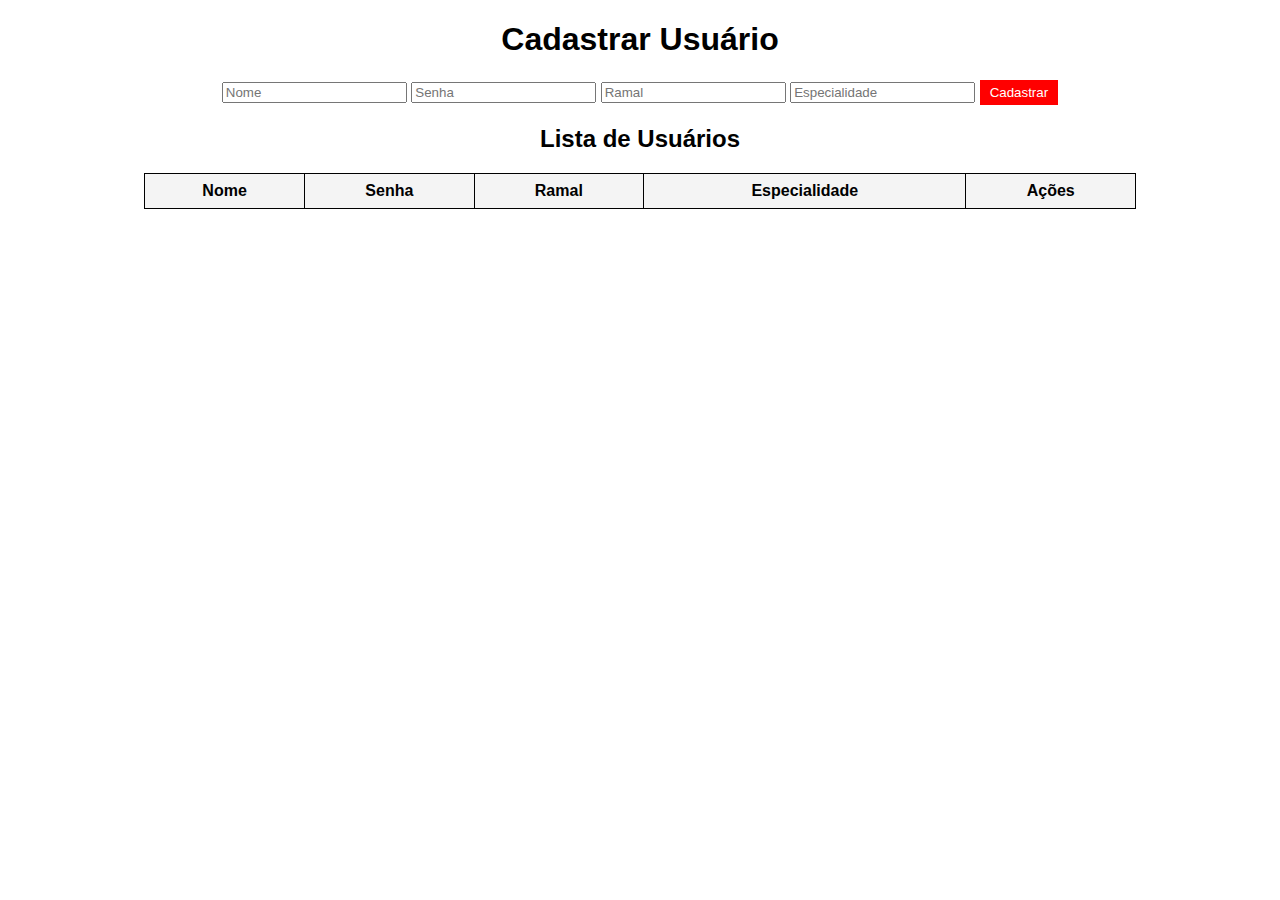
==== AtividadeAspNet1/wwwRoot/index.html @ a6f2305b "26/03" ====
<!DOCTYPE html>
<html lang="pt-BR">
<head>
    <meta charset="UTF-8">
    <meta name="viewport" content="width=device-width, initial-scale=1.0">
    <title>Gerenciamento de Usuários</title>
    <script src="script.js" defer></script>
    <style>
        body {
            font-family: Arial, sans-serif;
            text-align: center;
            margin: 20px;
        }
        table {
            width: 80%;
            margin: 20px auto;
            border-collapse: collapse;
        }
        th, td {
            border: 1px solid black;
            padding: 8px;
        }
        th {
            background-color: #f4f4f4;
        }
        button {
            cursor: pointer;
            background-color: red;
            color: white;
            border: none;
            padding: 5px 10px;
        }
        button:hover {
            background-color: darkred;
        }
    </style>
</head>
<body>

    <h1>Cadastrar Usuário</h1>

    <form id="userForm" onsubmit="POST(event)">
        <input type="text" id="nome" placeholder="Nome" required>
        <input type="password" id="password" placeholder="Senha" required>
        <input type="number" id="ramal" placeholder="Ramal" required>
        <input type="text" id="especialidade" placeholder="Especialidade" required>
        <button type="submit">Cadastrar</button>
    </form>

    <h2>Lista de Usuários</h2>
    
    <table>
        <thead>
            <tr>
                <th>Nome</th>
                <th>Senha</th>
                <th>Ramal</th>
                <th>Especialidade</th>
                <th>Ações</th>
            </tr>
        </thead>
        <tbody>
            
        </tbody>
    </table>

</body>
</html>
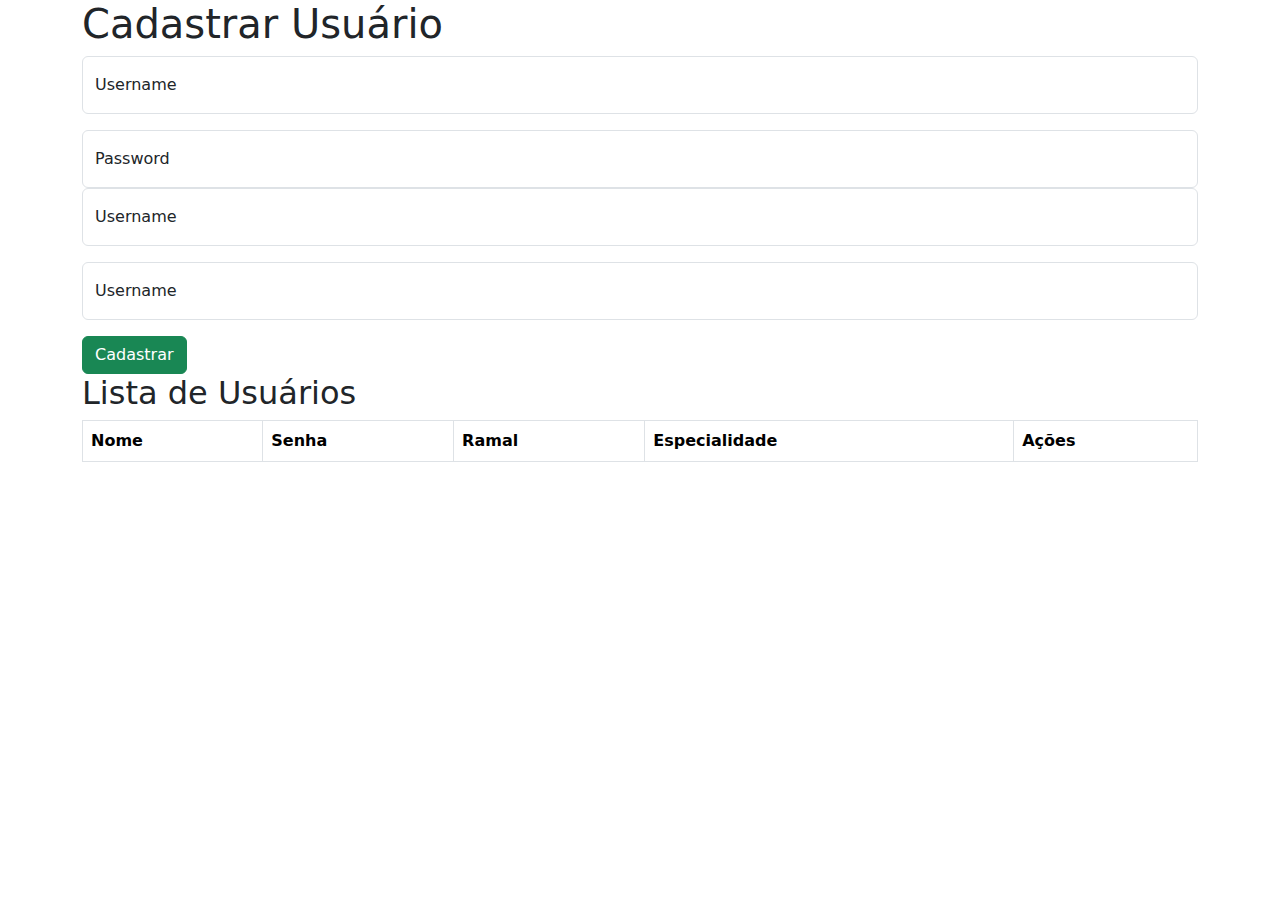
==== commit 03185135: "28/03" ====
--- a/AtividadeAspNet1/wwwRoot/index.html
+++ b/AtividadeAspNet1/wwwRoot/index.html
@@ -5,64 +5,67 @@
     <meta name="viewport" content="width=device-width, initial-scale=1.0">
     <title>Gerenciamento de Usuários</title>
     <script src="script.js" defer></script>
-    <style>
-        body {
-            font-family: Arial, sans-serif;
-            text-align: center;
-            margin: 20px;
-        }
-        table {
-            width: 80%;
-            margin: 20px auto;
-            border-collapse: collapse;
-        }
-        th, td {
-            border: 1px solid black;
-            padding: 8px;
-        }
-        th {
-            background-color: #f4f4f4;
-        }
-        button {
-            cursor: pointer;
-            background-color: red;
-            color: white;
-            border: none;
-            padding: 5px 10px;
-        }
-        button:hover {
-            background-color: darkred;
-        }
-    </style>
+    <link href="https://cdn.jsdelivr.net/npm/bootstrap@5.3.3/dist/css/bootstrap.min.css" rel="stylesheet" integrity="sha384-QWTKZyjpPEjISv5WaRU9OFeRpok6YctnYmDr5pNlyT2bRjXh0JMhjY6hW+ALEwIH" crossorigin="anonymous">
+    <link rel="stylesheet" href="style.css">
 </head>
 <body>
+    <div class="container">
+        <h1>Cadastrar Usuário</h1>
+        <form id="userForm" onsubmit="Salvar(event)">
+            <input type="hidden" id="id">
+            <!-- <input type="text" id="nome" placeholder="Nome" required>
+            <input type="password" id="password" placeholder="Senha" required> -->
+            
+            <div class="input-group mb-3">
+                <div class="form-floating">
+                  <input type="text" id="nome" class="form-control" id="floatingInputGroup1" placeholder="Nome">
+                  <label for="floatingInputGroup1">Username</label>
+                </div>
+            </div>
+    
+            <div class="form-floating">
+                <input type="password" id="password" class="form-control" id="floatingPassword" placeholder="Password">
+                <label for="floatingPassword">Password</label>
+            </div>
+    
+            <div class="input-group mb-3">
+                <div class="form-floating">
+                  <input type="text" id="ramal" class="form-control" id="floatingInputGroup1" placeholder="Ramal">
+                  <label for="floatingInputGroup1">Username</label>
+                </div>
+            </div>
+    
+            <div class="input-group mb-3">
+                <div class="form-floating">
+                  <input type="text" id="especialidade" class="form-control" id="floatingInputGroup1" placeholder="Especialidade">
+                  <label for="floatingInputGroup1">Username</label>
+                </div>
+            </div>
+    
+            <!-- <input type="number" id="ramal" placeholder="Ramal" required>
+    
+            <input type="text" id="especialidade" placeholder="Especialidade" required> -->
+    
+            <button class="btn btn-success d" id="botao" type="submit">Cadastrar</button>
+        </form>
+    </div>
 
-    <h1>Cadastrar Usuário</h1>
 
-    <form id="userForm" onsubmit="POST(event)">
-        <input type="text" id="nome" placeholder="Nome" required>
-        <input type="password" id="password" placeholder="Senha" required>
-        <input type="number" id="ramal" placeholder="Ramal" required>
-        <input type="text" id="especialidade" placeholder="Especialidade" required>
-        <button type="submit">Cadastrar</button>
-    </form>
-
-    <h2>Lista de Usuários</h2>
-    
-    <table>
-        <thead>
-            <tr>
-                <th>Nome</th>
-                <th>Senha</th>
-                <th>Ramal</th>
-                <th>Especialidade</th>
-                <th>Ações</th>
-            </tr>
-        </thead>
-        <tbody>
-            
-        </tbody>
-    </table>
+    <div class="container">    
+        <h2>Lista de Usuários</h2>
+        <table class="table table-striped table-hover table-bordered">
+            <thead>
+                <tr>
+                    <th>Nome</th>
+                    <th>Senha</th>
+                    <th>Ramal</th>
+                    <th>Especialidade</th>
+                    <th>Ações</th>
+                </tr>
+            </thead>
+            <tbody></tbody>
+        </table>
+    </div>
 
 </body>
 </html>
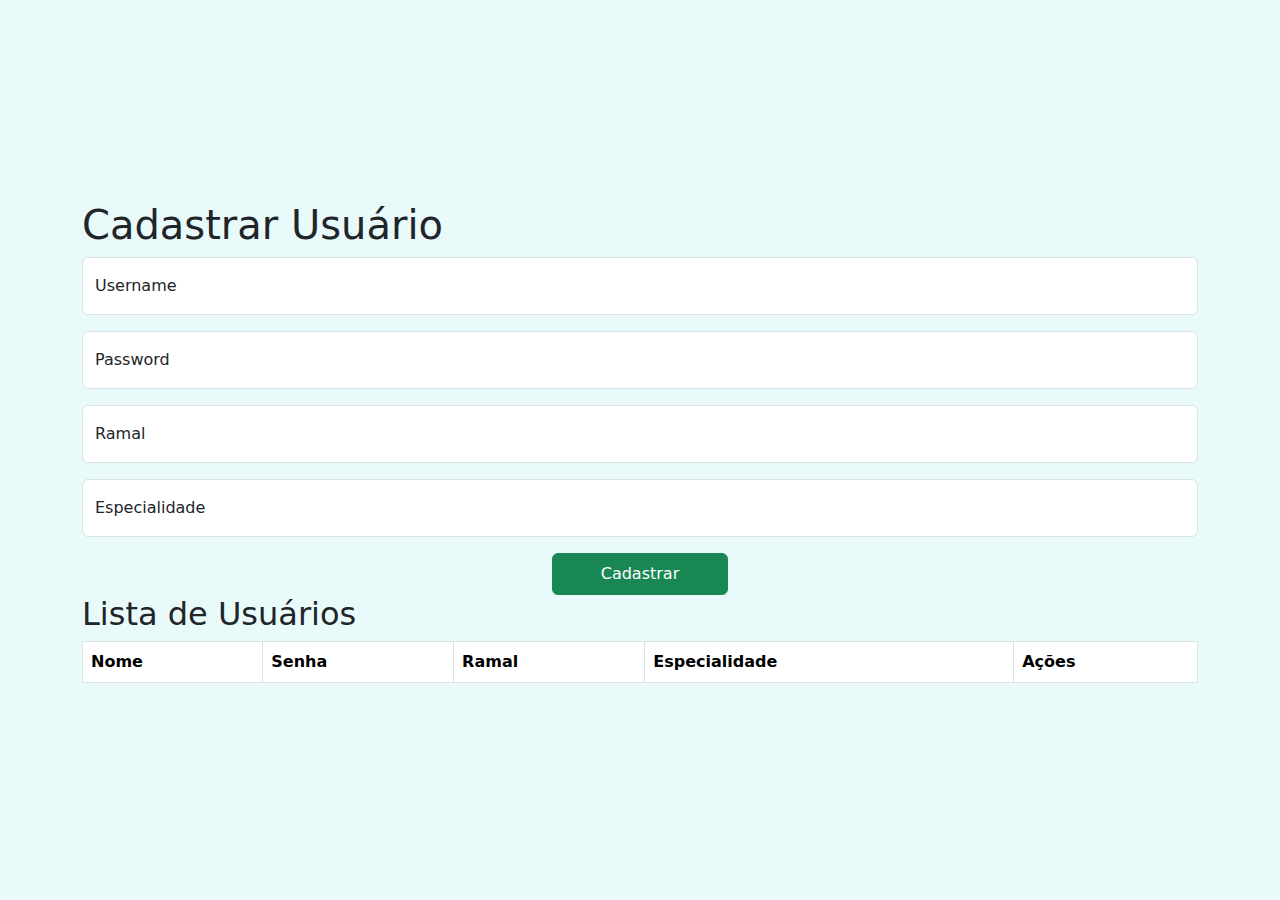
==== commit 905162d3: "28/03" ====
--- a/AtividadeAspNet1/wwwRoot/index.html
+++ b/AtividadeAspNet1/wwwRoot/index.html
@@ -7,14 +7,22 @@
     <script src="script.js" defer></script>
     <link href="https://cdn.jsdelivr.net/npm/bootstrap@5.3.3/dist/css/bootstrap.min.css" rel="stylesheet" integrity="sha384-QWTKZyjpPEjISv5WaRU9OFeRpok6YctnYmDr5pNlyT2bRjXh0JMhjY6hW+ALEwIH" crossorigin="anonymous">
     <link rel="stylesheet" href="style.css">
+    <style>
+        .sdf{
+            height: 100vh;
+            display: flex;
+            flex-direction: column;
+            justify-content: center;
+            background-color: rgb(233, 250, 250);
+        }
+    </style>
 </head>
-<body>
+<body class = "sdf">
+
     <div class="container">
         <h1>Cadastrar Usuário</h1>
         <form id="userForm" onsubmit="Salvar(event)">
             <input type="hidden" id="id">
-            <!-- <input type="text" id="nome" placeholder="Nome" required>
-            <input type="password" id="password" placeholder="Senha" required> -->
             
             <div class="input-group mb-3">
                 <div class="form-floating">
@@ -23,7 +31,7 @@
                 </div>
             </div>
     
-            <div class="form-floating">
+            <div class="form-floating mb-3">
                 <input type="password" id="password" class="form-control" id="floatingPassword" placeholder="Password">
                 <label for="floatingPassword">Password</label>
             </div>
@@ -31,22 +39,18 @@
             <div class="input-group mb-3">
                 <div class="form-floating">
                   <input type="text" id="ramal" class="form-control" id="floatingInputGroup1" placeholder="Ramal">
-                  <label for="floatingInputGroup1">Username</label>
+                  <label for="floatingInputGroup1">Ramal</label>
                 </div>
             </div>
     
             <div class="input-group mb-3">
                 <div class="form-floating">
                   <input type="text" id="especialidade" class="form-control" id="floatingInputGroup1" placeholder="Especialidade">
-                  <label for="floatingInputGroup1">Username</label>
+                  <label for="floatingInputGroup1">Especialidade</label>
                 </div>
             </div>
     
-            <!-- <input type="number" id="ramal" placeholder="Ramal" required>
-    
-            <input type="text" id="especialidade" placeholder="Especialidade" required> -->
-    
-            <button class="btn btn-success d" id="botao" type="submit">Cadastrar</button>
+            <button class="btn btn-success d-flex mx-auto py-2 px-5 " id="botao" type="submit">Cadastrar</button>
         </form>
     </div>
 
